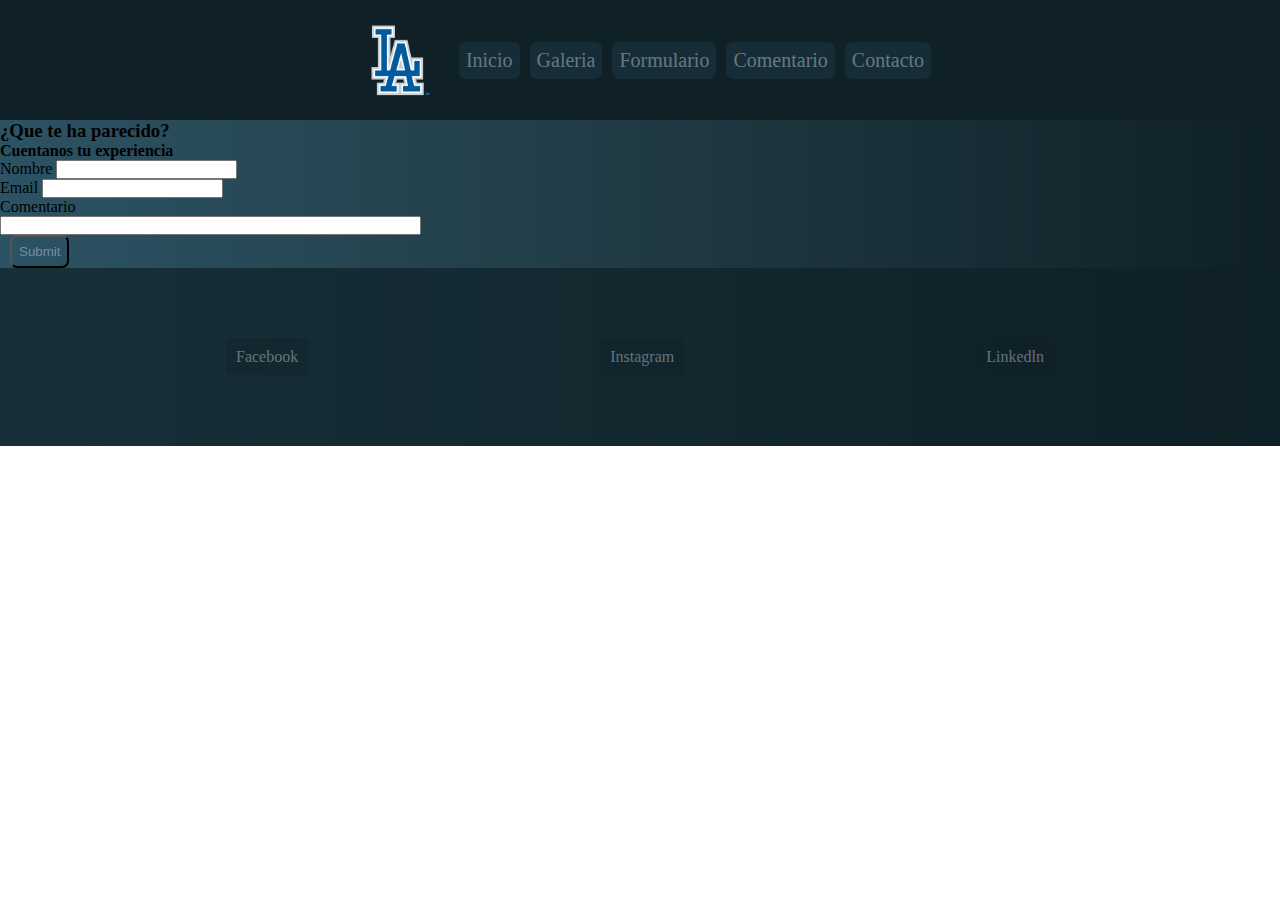
==== comentario.html @ faecdf09 "animaciones" ====
<!DOCTYPE html>
<html lang="en">
<head>
    <meta charset="UTF-8">
    <meta http-equiv="X-UA-Compatible" content="IE=edge">
    <meta name="viewport" content="width=device-width, initial-scale=1.0">
    <title>Comentario</title>
    <link rel="stylesheet" href="./css/styles.css">
</head>
<body>
    <div class="contenedor">
        <header class="header" data-aos="flip-right">
            <img src="./imagenes/Letra.png" alt="logo principal">
            <nav class="navbar" data-aos="fade-down">
                <ul>
                    <li><a href="index.html" class="btn1">Inicio</a></li>
                    <li><a href="galeria de experiencias.html" class="btn1">Galeria</a></li>
                    <li><a href="Formulario.html" class="btn1">Formulario</a></li>
                    <li><a href="comentario.html" class="btn1">Comentario</a></li>
                    <li><a href="contacto.html" class="btn1">Contacto</a></li>
                </ul>
                <div></div>
            </nav>
        </header>
    <main>
        <form >
            <h3 class="t1">¿Que te ha parecido?</h3>
            <h4 class="comentario">Cuentanos tu experiencia</h4>
            <label for="texto" class="comentario">Nombre</label>
        <input type="text" name="Nombre"><!--para ingresar un texto-->
        <br>
        <label for="correo" class="comentario">Email</label>
        <input type="email" name="correo" id=""><!-- introducir un email-->
        <br>
        <label for="cometario" class="comentario">Comentario</label>
        <input type="text" size="50" name="Comentario"  id="" >    
        </label>
        <div><input type="submit" class="btn1"></div>
        

        
        </form>
    </main>
    <footer class="footer" data-aos="fade-up" data-aos-anchor-placement="center-bottom">
        <ul class="redesSociales">
            <li><a href="https://www.facebook.com/alejandro.gonzalez.94617999/">Facebook</a></li>
            <li><a href="https://www.instagram.com/ale_gonzalez1207/">Instagram</a></li>
            <li><a href="https://www.linkedin.com/in/luis-alejandro-gonz%C3%A1lez-morales-904314223/">Linkedln</a>
            </li>
        </ul>
    </footer>
</div>
    
</body>
</html>
---- css/styles.css ----
*{
    margin: 0;
    padding: 0;
    box-sizing: border-box;
}

.contenedor{
    display: grid;
    grid-template-columns: repeat(3, 1fr);
    grid-template-rows: auto;
    grid-template-areas: "header header header"
                         "main   main   main"
                         "aside aside   aside"
                         "footer footer footer"  ;
    background: #0F2027;  /* fallback for old browsers */
    background: -webkit-linear-gradient(to right, #2C5364, #203A43, #0F2027);  /* Chrome 10-25, Safari 5.1-6 */
    background: linear-gradient(to right, #2C5364, #203A43, #0F2027); /* W3C, IE 10+/ Edge, Firefox 16+, Chrome 26+, Opera 12+, Safari 7+ */

}


.header{
    grid-area: header;
    display: flex;
    justify-content: center;
    background-color: #0F2027;
    align-items: center;
    padding: 10px;
    /* margin-top: 20px; */
    /* color: #f0f8ffcc; */

}

.header img{
    width: 100px;
}



.navbar{
    grid-area: navbar;
    /* display: flex; */
    /* flex-direction: row; */
    /* justify-content: space-between; */
    /* border-radius: 5px; */
    /* margin: 0 20px; */
}
/* .navbar div{
    display: flex;
    flex-direction: row;
    order: -1;
    background-image: url(../imagenes/Letra.png);
    width: 50px;
    height: 50px;
    border-radius: 50%;
    background-size: cover;
    background-color: rgba(255, 255, 255, 0.37);
    align-items: center;

} */
.navbar ul{

    display: flex;
    /* flex-direction: row; */
    list-style: none;
    /* justify-content: space-around; */
    /* border-radius: 4px; */
    /* padding: 10px; */

    font-size: 20px;

}




.main{
    grid-area: main;
    display: flex;
    flex-direction: column;
    align-items: center;



}




.btn1{
    box-shadow: none;
    text-decoration: none;
    color: #f0f8ff62;
    background-color: #2c536442;
    border-radius: 7px;
    padding: 7px;
    display: flex;
    margin-left: 10px;

}


.parrafos{
    display: flex;
    flex-direction: column;
    margin: 20px;
    align-items: center;
    color: #f0f8ff62;

}
.parrafos h2{
    margin-bottom: 10px;
}
.parrafos div p{
    margin-top: 15px;
    font-size: 20px;
    text-align: center;
}
.btn2  {
    box-shadow: none;
    text-decoration: none;
    color: #f0f8ff62;

}
.btn2 p{
    background-color: #0F2027;
    border-radius: 7px;
    padding: 10px;
}


.imgPrincipal{
    background-image: url(../imagenes/MIA.gif);
    width: 300px;
    height: 300px;
    border-radius: 50%;
    background-size: cover;

}
.aside{
    grid-area: aside;
    color: #f0f8ff62;
    display: flex;
    flex-direction: column;
    align-items: center;

}
.btn1 p{
    font-size: 40px;
    margin-top: 10px;
    padding: 5px;
    border: 2px solid #1a3f4e6b;
    border-radius: 50% ;
    background-color: #0F2027;
}
.footer{
    grid-area: footer;
    background-color: #0f2027b0;
    padding: 5rem;



}
/* .footer h5{
    color: #f0f8ff62;
    font-size: 20px;
    margin-left: 10px;
    margin-bottom: 20px;
} */
.redesSociales{
    display: flex;
    /* flex-direction: row; */
    justify-content: space-around;
    list-style: none;


}
.redesSociales a{
    box-shadow: none;
    text-decoration: none;
    color: #f0f8ff62;
    background-color: #0f202762;
    padding: 10px;
    border-radius: 10%;
}



.tarjetas{
    display: flex;
    flex-direction: column;
    justify-content: space-between;
    margin: 40px;
    color: #f0f8ff62;

}
.tarjeta{
    display: flex;
    flex-direction: column;
    margin: 20px;
}
.tarjeta h3{
    background-color: #0F2027;
    padding: 10px;
    border-radius: 10px;
}
.img1{
    background-image: url(../imagenes/colegio.jpg);
    width: 200px;
    height: 200px;
    border-radius: 50%;
    background-size: cover;
}
.img2{
    background-image: url(../imagenes/payasos.jpg);
    width: 200px;
    height: 200px;
    border-radius: 50%;
    background-size: cover;
}
.img3{
    background-image: url(../imagenes/electricidad.png);
    width: 200px;
    height: 200px;
    border-radius: 50%;
    background-size: cover;
}




@media (max-width: 605px){
    
    .header{
        flex-direction: column;
    }

    .navbar ul{
        flex-direction: column;
    }
}









/* @media(min-width:600px){
    .btn1{
        margin-left: 30px;
    }
    .header{
        margin-bottom: 50px;
    }
    .main{
        flex-direction: row;
        margin: 0 80px;


    }
    .parrafos{
        align-items: flex-start;
        margin: 30px;
    }
    .parrafos div p {
        text-align: start;
    }
    .aside{
        flex-direction: row;
        background-color: #0f2027b0;

        margin-top: 60px;
    } */
    /* .footer{

        margin-top: 50px;

    } */
    /* .imgPrincipal{
        background-image: url(../imagenes/MIA.gif);
        width: 400px;
        height: 400px;
        border-radius: 50%;
        background-size: cover;
        margin-right: 25px;

    } */

    /* .contenedor{
        grid-template-rows: 70px 100px 400px 130px ;
        grid-template-columns: repeat(3, 1fr);
        grid-template-areas: "navbar navbar navbar"
                            "header header header"
                            "main   main   main"
                            "aside  footer footer";
    }

} */
/* .contenedorGaleria{
    display: grid;
    grid-template-columns: repeat(3,1fr);
    grid-template-areas: "navbar navbar navbar"
                        "header header header"
                        "main main main"
                        "footer footer footer";
    flex-direction: column; */
    /*background: #0F2027;   fallback for old browsers */
    /*background: -webkit-linear-gradient(to right, #2C5364, #203A43, #0F2027);  /* Chrome 10-25, Safari 5.1-6 */
    /*background: linear-gradient(to right, #2C5364, #203A43, #0F2027); /* W3C, IE 10+/ Edge, Firefox 16+, Chrome 26+, Opera 12+, Safari 7+ */
/* } */


/* @media (min-width:600px){
    .imgPrincipal{
        width: 1100px;
    }
    .tarjetas{
        flex-direction: row;

    }
    .tarjeta{
        margin-left: 30px;
    }
}
@media (min-width: 1000px ){
    .imgPrincipal{
        width: 900px;
    }
} */
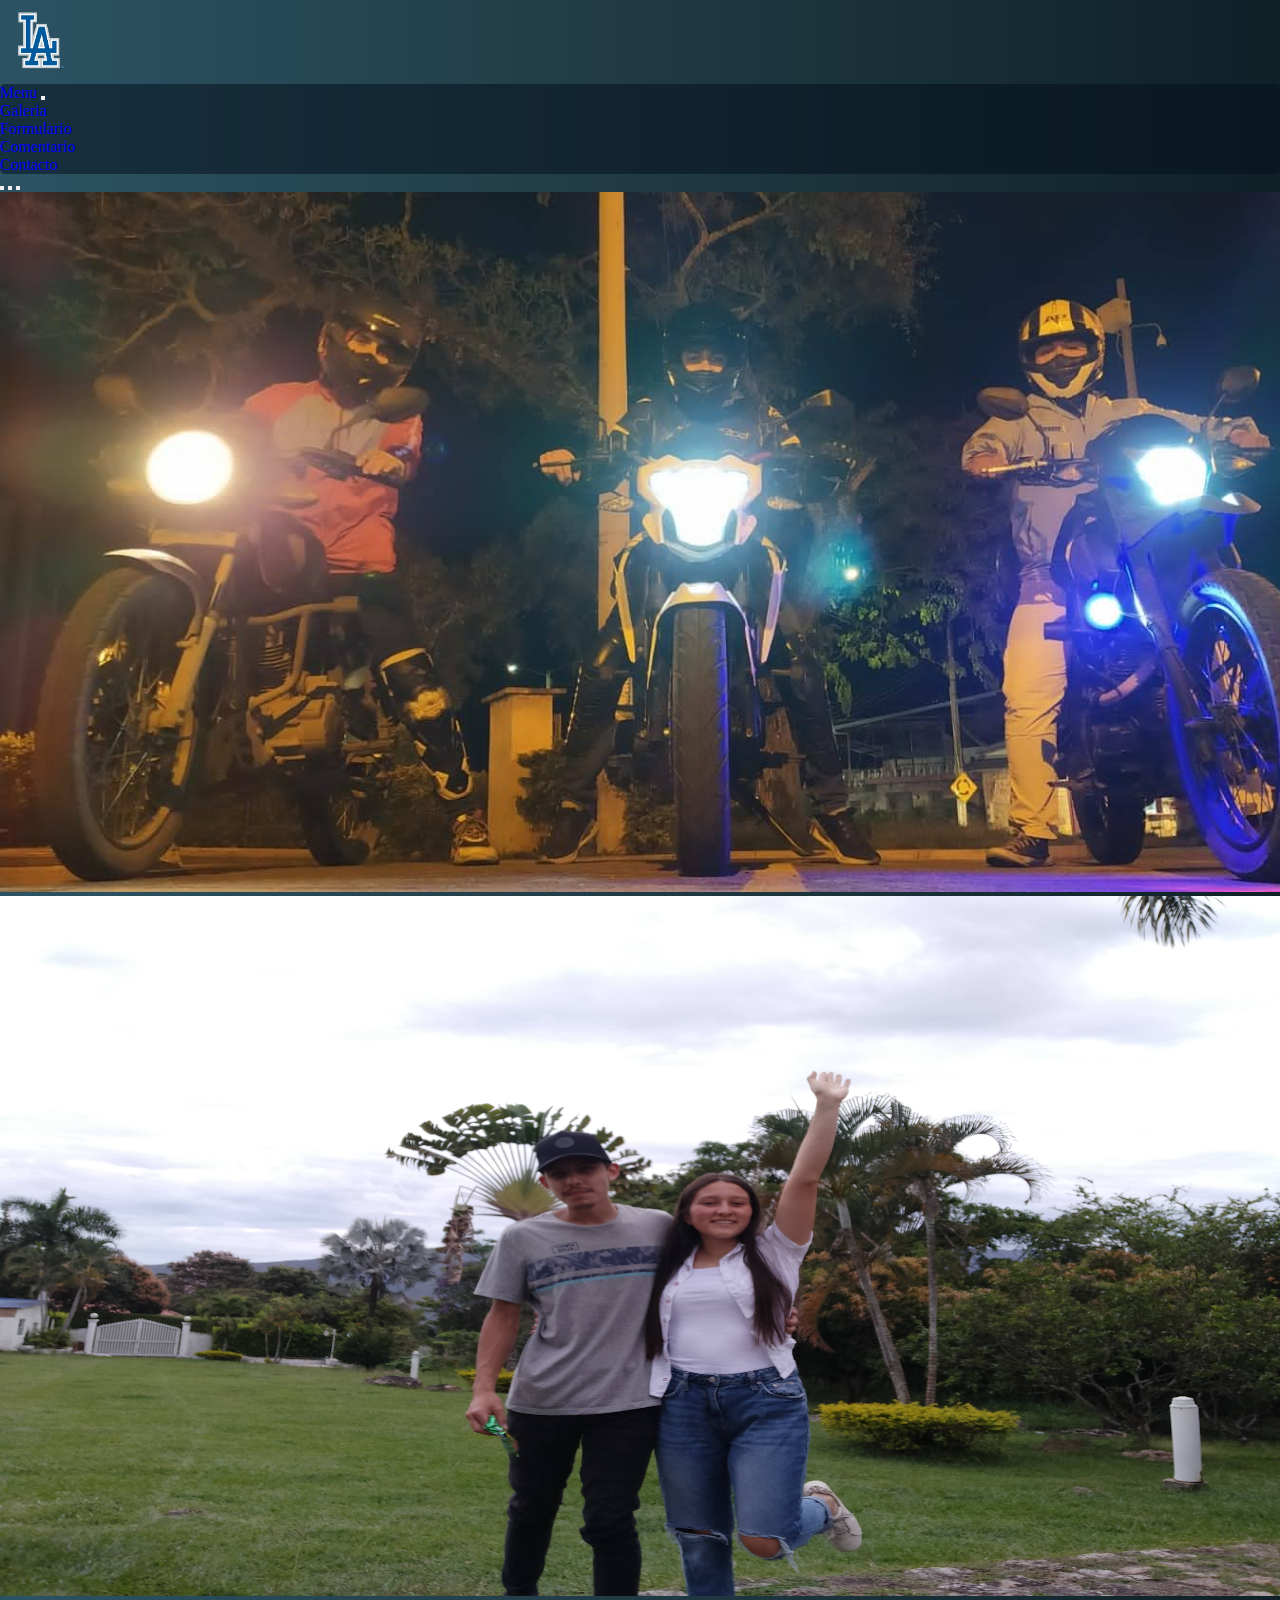
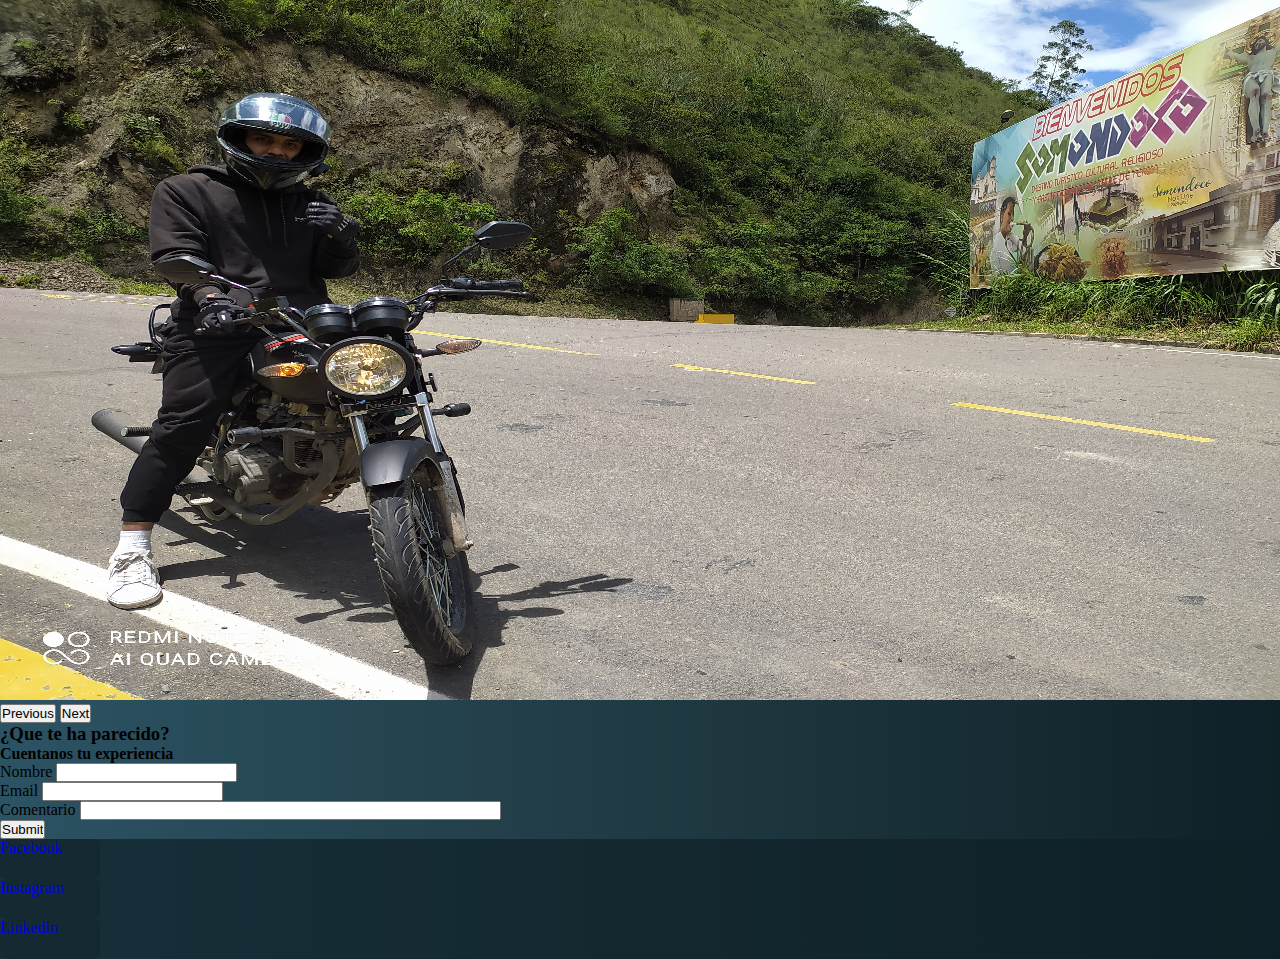
==== commit 27ea4ac7: "Boostrap" ====
--- a/comentario.html
+++ b/comentario.html
@@ -5,24 +5,69 @@
     <meta http-equiv="X-UA-Compatible" content="IE=edge">
     <meta name="viewport" content="width=device-width, initial-scale=1.0">
     <title>Comentario</title>
+    <link href="https://cdn.jsdelivr.net/npm/bootstrap@5.2.0-beta1/dist/css/bootstrap.min.css" rel="stylesheet" integrity="sha384-0evHe/X+R7YkIZDRvuzKMRqM+OrBnVFBL6DOitfPri4tjfHxaWutUpFmBp4vmVor" crossorigin="anonymous">
     <link rel="stylesheet" href="./css/styles.css">
 </head>
 <body>
     <div class="contenedor">
-        <header class="header" data-aos="flip-right">
-            <img src="./imagenes/Letra.png" alt="logo principal">
-            <nav class="navbar" data-aos="fade-down">
-                <ul>
-                    <li><a href="index.html" class="btn1">Inicio</a></li>
-                    <li><a href="galeria de experiencias.html" class="btn1">Galeria</a></li>
-                    <li><a href="Formulario.html" class="btn1">Formulario</a></li>
-                    <li><a href="comentario.html" class="btn1">Comentario</a></li>
-                    <li><a href="contacto.html" class="btn1">Contacto</a></li>
-                </ul>
+        <header class="header row justify-content-around m-0 " >
+            <div class=" row col-9 col-md-2 justify-content-center"><img src="./imagenes/Letra.png" alt="logo principal" class=" "></div>
+                <nav class="navbar navbar-expand-lg  col-12 col-md-10 justify-content-center ">
+                    <div class="container-fluid ">
+                        <a class="navbar-brand" href="index.html">Menu</a>
+                        <button class="navbar-toggler" type="button" data-bs-toggle="collapse" data-bs-target="#navbarNav" aria-controls="navbarNav" aria-expanded="false" aria-label="Toggle navigation">
+                        <span class="navbar-toggler-icon"></span>
+                        </button>
+                        <div class="collapse navbar-collapse" id="navbarNav">
+                        <ul class="navbar-nav">
+                            
+                            <li class="nav-item">
+                            <a class="nav-link" href="galeria de experiencias.html">Galeria</a>
+                            </li>
+                            <li class="nav-item">
+                            <a class="nav-link" href="Formulario.html">Formulario</a>
+                            </li>
+                            <li class="nav-item">
+                            <a class="nav-link" href="comentario.html">Comentario</a>
+                            </li>
+                            <li class="nav-item">
+                            <a class="nav-link" href="contacto.html">Contacto</a>
+                            </li>
+                            </ul>
+                        </div>
+                    </div>
+                    </nav>
+                
                 <div></div>
-            </nav>
+
         </header>
-    <main>
+        <main class="main row justify-content-center"> 
+            <div id="carouselExampleIndicators" class="carousel slide justify-content-center col-11 " data-bs-ride="true">
+                <div class="carousel-indicators">
+                  <button type="button" data-bs-target="#carouselExampleIndicators" data-bs-slide-to="0" class="active" aria-current="true" aria-label="Slide 1"></button>
+                  <button type="button" data-bs-target="#carouselExampleIndicators" data-bs-slide-to="1" aria-label="Slide 2"></button>
+                  <button type="button" data-bs-target="#carouselExampleIndicators" data-bs-slide-to="2" aria-label="Slide 3"></button>
+                </div>
+                <div class="carousel-inner">
+                  <div class="carousel-item active">
+                    <img src="./imagenes/moto.jpg" class="d-block w-100" alt="...">
+                  </div>
+                  <div class="carousel-item">
+                    <img src="./imagenes/familia.jpg" class="d-block w-100" alt="...">
+                  </div>
+                  <div class="carousel-item">
+                    <img src="./imagenes/viajes.jpg" class="d-block w-100" alt="...">
+                  </div>
+                </div>
+                <button class="carousel-control-prev" type="button" data-bs-target="#carouselExampleIndicators" data-bs-slide="prev">
+                  <span class="carousel-control-prev-icon" aria-hidden="true"></span>
+                  <span class="visually-hidden">Previous</span>
+                </button>
+                <button class="carousel-control-next" type="button" data-bs-target="#carouselExampleIndicators" data-bs-slide="next">
+                  <span class="carousel-control-next-icon" aria-hidden="true"></span>
+                  <span class="visually-hidden">Next</span>
+                </button>
+              </div>
         <form >
             <h3 class="t1">¿Que te ha parecido?</h3>
             <h4 class="comentario">Cuentanos tu experiencia</h4>
@@ -41,15 +86,15 @@
         
         </form>
     </main>
-    <footer class="footer" data-aos="fade-up" data-aos-anchor-placement="center-bottom">
-        <ul class="redesSociales">
-            <li><a href="https://www.facebook.com/alejandro.gonzalez.94617999/">Facebook</a></li>
-            <li><a href="https://www.instagram.com/ale_gonzalez1207/">Instagram</a></li>
-            <li><a href="https://www.linkedin.com/in/luis-alejandro-gonz%C3%A1lez-morales-904314223/">Linkedln</a>
+    <footer class="footer   m-0" >
+        <ul class="redesSociales row p-3 justify-content-around">
+            <li class="col-4"><a href="https://www.facebook.com/alejandro.gonzalez.94617999/">Facebook</a></li>
+            <li class="col-4"><a href="https://www.instagram.com/ale_gonzalez1207/">Instagram</a></li>
+            <li class="col-4"><a href="https://www.linkedin.com/in/luis-alejandro-gonz%C3%A1lez-morales-904314223/">Linkedln</a>
             </li>
         </ul>
     </footer>
 </div>
-    
+<script src="https://cdn.jsdelivr.net/npm/bootstrap@5.2.0-beta1/dist/js/bootstrap.bundle.min.js" integrity="sha384-pprn3073KE6tl6bjs2QrFaJGz5/SUsLqktiwsUTF55Jfv3qYSDhgCecCxMW52nD2" crossorigin="anonymous"></script>
 </body>
 </html>--- a/css/styles.css
+++ b/css/styles.css
@@ -5,127 +5,70 @@
 }
 
 .contenedor{
-    display: grid;
-    grid-template-columns: repeat(3, 1fr);
-    grid-template-rows: auto;
-    grid-template-areas: "header header header"
-                         "main   main   main"
-                         "aside aside   aside"
-                         "footer footer footer"  ;
-    background: #0F2027;  /* fallback for old browsers */
+    
     background: -webkit-linear-gradient(to right, #2C5364, #203A43, #0F2027);  /* Chrome 10-25, Safari 5.1-6 */
     background: linear-gradient(to right, #2C5364, #203A43, #0F2027); /* W3C, IE 10+/ Edge, Firefox 16+, Chrome 26+, Opera 12+, Safari 7+ */
 
 }
 
 
-.header{
-    grid-area: header;
-    display: flex;
-    justify-content: center;
-    background-color: #0F2027;
-    align-items: center;
-    padding: 10px;
-    /* margin-top: 20px; */
-    /* color: #f0f8ffcc; */
-
+.header div img{
+    
+    width: 80px;
+    height: 80px;
+    border-radius: 50%;
+    animation-name: lineaRecta;
+    animation-duration: 2s;
+    animation-iteration-count: infinite;
 }
-
-.header img{
-    width: 100px;
-}
-
-
-
-.navbar{
-    grid-area: navbar;
-    /* display: flex; */
-    /* flex-direction: row; */
-    /* justify-content: space-between; */
-    /* border-radius: 5px; */
-    /* margin: 0 20px; */
-}
-/* .navbar div{
-    display: flex;
-    flex-direction: row;
-    order: -1;
-    background-image: url(../imagenes/Letra.png);
-    width: 50px;
-    height: 50px;
-    border-radius: 50%;
-    background-size: cover;
-    background-color: rgba(255, 255, 255, 0.37);
-    align-items: center;
-
-} */
-.navbar ul{
-
-    display: flex;
-    /* flex-direction: row; */
-    list-style: none;
-    /* justify-content: space-around; */
-    /* border-radius: 4px; */
-    /* padding: 10px; */
-
-    font-size: 20px;
+@keyframes lineaRecta{
+    0%{
+        transform: translate(0px,0px);
+    }
+    50%{
+        transform: translate(10px,0px);
+    }
+    100%{
+        transform: translate(0px,0px);
+    }
 
 }
 
 
-
-
-.main{
-    grid-area: main;
-    display: flex;
-    flex-direction: column;
-    align-items: center;
-
-
-
+.navbar{
+    border-radius: 5px; 
+    background-color: #03101d86;
+    
 }
 
 
-
-
-.btn1{
+a{
     box-shadow: none;
     text-decoration: none;
-    color: #f0f8ff62;
-    background-color: #2c536442;
-    border-radius: 7px;
-    padding: 7px;
-    display: flex;
-    margin-left: 10px;
-
 }
 
 
 .parrafos{
-    display: flex;
-    flex-direction: column;
-    margin: 20px;
-    align-items: center;
     color: #f0f8ff62;
+}
 
-}
-.parrafos h2{
-    margin-bottom: 10px;
-}
-.parrafos div p{
-    margin-top: 15px;
-    font-size: 20px;
-    text-align: center;
-}
 .btn2  {
     box-shadow: none;
     text-decoration: none;
     color: #f0f8ff62;
+    transition: 1s;
+    width: 100px;
+    height: 40px;
+    
 
+}
+.btn2 :hover{
+    transform: scale(1.3);
 }
 .btn2 p{
     background-color: #0F2027;
     border-radius: 7px;
-    padding: 10px;
+    
 }
 
 
@@ -135,198 +78,63 @@
     height: 300px;
     border-radius: 50%;
     background-size: cover;
+    transition: 2s;
+    
+
+}
+.imgPrincipal:hover{
+    transform: rotateY(360deg);
 
 }
 .aside{
-    grid-area: aside;
     color: #f0f8ff62;
-    display: flex;
-    flex-direction: column;
-    align-items: center;
-
+    
 }
-.btn1 p{
-    font-size: 40px;
-    margin-top: 10px;
-    padding: 5px;
+.btn3{
+    box-shadow: none;
+    text-decoration: none;
+    font-size: 30px;
+    color: #203A43;
     border: 2px solid #1a3f4e6b;
     border-radius: 50% ;
     background-color: #0F2027;
+    transition: 2s;
+    width: 40px;
+    height: 40px;
+    
+}
+.btn3:hover{
+    transform: scale(1.5);
+
 }
 .footer{
-    grid-area: footer;
     background-color: #0f2027b0;
-    padding: 5rem;
-
+    
+}
+.redesSociales{
+    list-style: none;
+}
+.redesSociales li{
+    box-shadow: none;
+    text-decoration: none;
+    list-style: none;
+    color: #f0f8ff62;
+    background-color: #0f202762;
+    border-radius: 10%;
+    width: 100px;
+    height: 40px;
+    transition: 2s;
 
 
 }
-/* .footer h5{
-    color: #f0f8ff62;
-    font-size: 20px;
-    margin-left: 10px;
-    margin-bottom: 20px;
-} */
-.redesSociales{
-    display: flex;
-    /* flex-direction: row; */
-    justify-content: space-around;
-    list-style: none;
-
-
-}
-.redesSociales a{
-    box-shadow: none;
-    text-decoration: none;
-    color: #f0f8ff62;
-    background-color: #0f202762;
-    padding: 10px;
-    border-radius: 10%;
+.redesSociales li:hover{
+    transform: rotateY(360deg);
 }
 
 
 
-.tarjetas{
-    display: flex;
-    flex-direction: column;
-    justify-content: space-between;
-    margin: 40px;
-    color: #f0f8ff62;
-
+.card{
+    background-color: #0F2027;
+    color:#f0f8ff62;
+    flex-wrap: wrap;
 }
-.tarjeta{
-    display: flex;
-    flex-direction: column;
-    margin: 20px;
-}
-.tarjeta h3{
-    background-color: #0F2027;
-    padding: 10px;
-    border-radius: 10px;
-}
-.img1{
-    background-image: url(../imagenes/colegio.jpg);
-    width: 200px;
-    height: 200px;
-    border-radius: 50%;
-    background-size: cover;
-}
-.img2{
-    background-image: url(../imagenes/payasos.jpg);
-    width: 200px;
-    height: 200px;
-    border-radius: 50%;
-    background-size: cover;
-}
-.img3{
-    background-image: url(../imagenes/electricidad.png);
-    width: 200px;
-    height: 200px;
-    border-radius: 50%;
-    background-size: cover;
-}
-
-
-
-
-@media (max-width: 605px){
-    
-    .header{
-        flex-direction: column;
-    }
-
-    .navbar ul{
-        flex-direction: column;
-    }
-}
-
-
-
-
-
-
-
-
-
-/* @media(min-width:600px){
-    .btn1{
-        margin-left: 30px;
-    }
-    .header{
-        margin-bottom: 50px;
-    }
-    .main{
-        flex-direction: row;
-        margin: 0 80px;
-
-
-    }
-    .parrafos{
-        align-items: flex-start;
-        margin: 30px;
-    }
-    .parrafos div p {
-        text-align: start;
-    }
-    .aside{
-        flex-direction: row;
-        background-color: #0f2027b0;
-
-        margin-top: 60px;
-    } */
-    /* .footer{
-
-        margin-top: 50px;
-
-    } */
-    /* .imgPrincipal{
-        background-image: url(../imagenes/MIA.gif);
-        width: 400px;
-        height: 400px;
-        border-radius: 50%;
-        background-size: cover;
-        margin-right: 25px;
-
-    } */
-
-    /* .contenedor{
-        grid-template-rows: 70px 100px 400px 130px ;
-        grid-template-columns: repeat(3, 1fr);
-        grid-template-areas: "navbar navbar navbar"
-                            "header header header"
-                            "main   main   main"
-                            "aside  footer footer";
-    }
-
-} */
-/* .contenedorGaleria{
-    display: grid;
-    grid-template-columns: repeat(3,1fr);
-    grid-template-areas: "navbar navbar navbar"
-                        "header header header"
-                        "main main main"
-                        "footer footer footer";
-    flex-direction: column; */
-    /*background: #0F2027;   fallback for old browsers */
-    /*background: -webkit-linear-gradient(to right, #2C5364, #203A43, #0F2027);  /* Chrome 10-25, Safari 5.1-6 */
-    /*background: linear-gradient(to right, #2C5364, #203A43, #0F2027); /* W3C, IE 10+/ Edge, Firefox 16+, Chrome 26+, Opera 12+, Safari 7+ */
-/* } */
-
-
-/* @media (min-width:600px){
-    .imgPrincipal{
-        width: 1100px;
-    }
-    .tarjetas{
-        flex-direction: row;
-
-    }
-    .tarjeta{
-        margin-left: 30px;
-    }
-}
-@media (min-width: 1000px ){
-    .imgPrincipal{
-        width: 900px;
-    }
-} */
